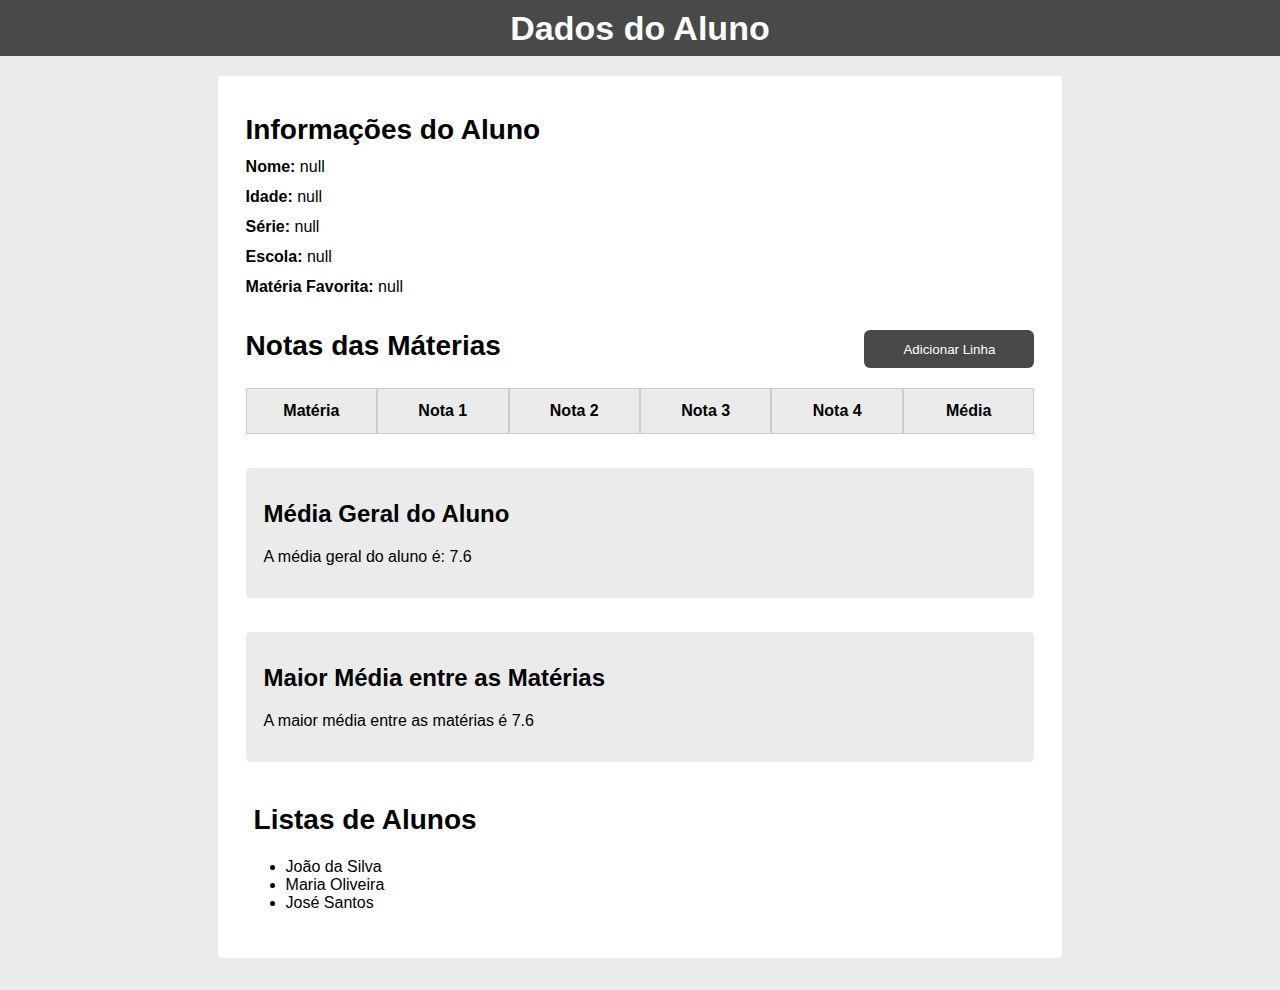
==== perguntas.html @ b6198b25 "Adicionando arquivos ao repo" ====
<!DOCTYPE html>
<html lang="pt-br">
<head>
    <meta charset="UTF-8">
    <meta name="viewport" content="width=device-width, initial-scale=1.0">
    <title>Continuação do Mini Projeto</title>
    <link rel="stylesheet" href="./css/styles.css"/>
</head>
<body>
    <div class="container">
        <header>
            <h2>Dados do Aluno</h2>
        </header>

        <main>
            <section class="info-aluno">
                <h2>Informações do Aluno</h2>

                <p id="nome">
                    <strong>Nome: </strong>João da Silva
                </p>

                <p id="idade">
                    <strong>Idade: </strong>16 anos
                </p>

                <p id="serie">
                    <strong>Série: </strong>2º ano do Ensino Médio
                </p>

                <p id="escola">
                    <strong>Escola: </strong>Escola Estadual Professor José
                </p>

                <p id="materiaFavorita">
                    <strong>Máteria Favorita: </strong>Matemática
                </p>
            </section>

            <section class="notas">
                <div class="box-notas-linhas">
                    <h2>Notas das Máterias</h2>
                    <button onclick="novaLinha()">Adicionar Linha</button>
                </div>

                <table>
                    <thead>
                        <th>Matéria</th>
                        <th>Nota 1</th>
                        <th>Nota 2</th>
                        <th>Nota 3</th>
                        <th>Nota 4</th>
                        <th>Média</th>
                      </tr>
                    </thead>
            
                    <tbody>
                        <!-- <tr>
                            <td>Física</td>
                            <td>10</td>
                            <td>10</td>
                            <td>10</td>
                            <td>10</td>
                            <td id="mediaMateria">10</td>
                        </tr> -->
                    </tbody>
                </table>
            </section>

            <section class="box-media-geral">
                <h2>Média Geral do Aluno</h2>
                <p>A média geral do aluno é: <span id="media-geral">7.6</span></p>
            </section>

            <section class="box-maior-media">
                <h2>Maior Média entre as Matérias</h2>
                <p>A maior média entre as matérias é <span id="maior-media">7.6</span></p>
            </section>

            <section class="box-lista-alunos">
                <h2>Listas de Alunos</h2>
                <ul id="lista-alunos">
                    <li>João da Silva</li>
                    <li>Maria Oliveira</li>
                    <li>José Santos</li>
                </ul>
            </section>
        </main>
    </div>

    <script src="main.js"></script>
</body>
</html>
---- css/styles.css ----
* {
    margin: 0;
    padding: 0;
    box-sizing: border-box;
    font-family: Arial, Helvetica, sans-serif;
}

.container {
    min-height: 100vh;
    width: 100%;
    display: flex;
    flex-direction: column;
    align-items: center;
    gap: 20px;
    background-color: rgb(235 235 235);
    /* background-color: rgb(190, 190, 190); */
}

header {
    height: 56px;
    width: 100%;
    display: flex;
    justify-content: center;
    align-items: center;
    background-color: rgb(73 73 73);
    /* background-color: rgb(29, 28, 28); */
}

header h2 {
    font-size: 34px;
    color: white;
}

.box-notas-linhas {
    width: 100%;
    display: flex;
    justify-content: space-between;
}

main {
    height: 70%;
    width: 66%;
    display: flex;
    flex-direction: column;
    gap: 34px;
    background-color: white;
    padding: 38px 28px;
    border-radius: 4px;
    margin-bottom: 32px;
}

.info-aluno {
    display: flex;
    flex-direction: column;
    gap: 12px;
}

section h2 {
    font-size: 28px;
}

.notas {
    display: flex;
    flex-direction: column;
    gap: 20px;
}

.box-media-geral, .box-maior-media {
    width: 100%;
    display: flex;
    flex-direction: column;
    gap: 20px;
    background-color: rgb(235 235 235);
    border-radius: 4px;
    padding: 32px 18px;
}

.box-media-geral h2, .box-maior-media h2 {
    font-size: 24px;
}

.box-lista-alunos {
    width: 100%;
    padding: 8px;
}

.box-lista-alunos ul {
    padding-top: 22px;
    padding-left: 32px;
}

button {
    height: 38px;
    width: 170px;
    background-color: rgb(73 73 73);
    color: white;
    border-radius: 6px;
    border: none;
    transition: 0.3s;
}

button:hover {
    background-color: rgb(31, 29, 29);
    border-radius: 10px;
    transition: 0.3s;
}

button:active {
    background-color: rgb(3, 3, 3);
    transition: none;
}

table {
    width: 100%;
    display: flex;
    flex-flow: column;
}

tr {
    width: 100%;
    display: flex;
    justify-content: space-between;
}

th {
    height: 46px;
    width: 100%;
    font-size: 16px;
    display: flex;
    justify-content: center;
    align-items: center;
    background-color: rgb(235 235 235);
    border: 1px solid rgb(204, 204, 204);
}

tbody {
    width: 100%;
}

td {
    height: 46px;
    width: 100%;
    font-size: 16px;
    display: flex;
    justify-content: center;
    align-items: center;
    background-color: rgb(255, 255, 255);
    border: 1px solid rgb(204, 204, 204);
}

@media (max-width: 560px){
    .box-notas-linhas {
        flex-direction: column;
    }

    button {
        height: 28px;
        width: 120px;    
    }

    th {
        font-size: 12px;
    }
}
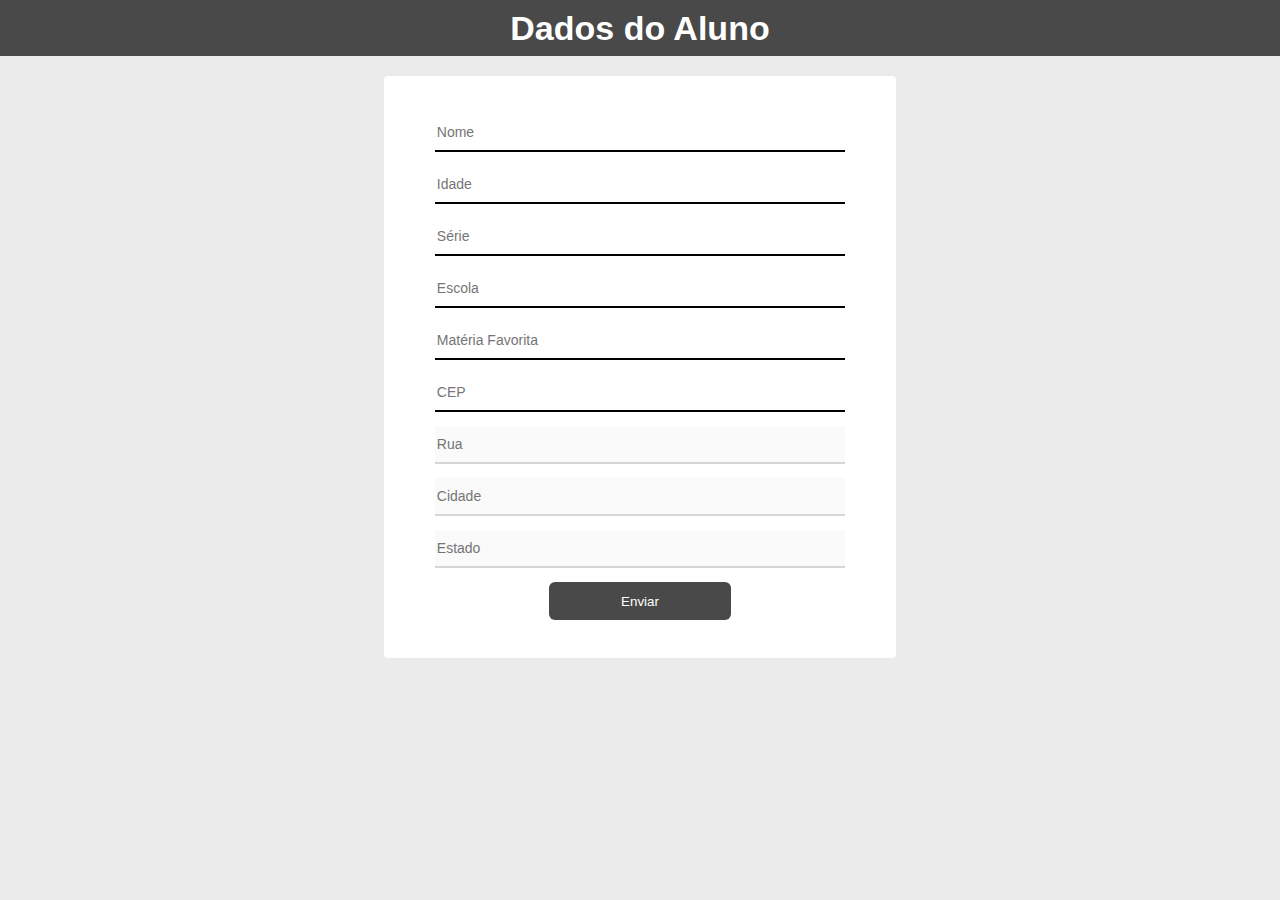
==== commit 95d7df1c: "Resolução dos cards" ====
--- a/perguntas.html
+++ b/perguntas.html
@@ -3,8 +3,8 @@
 <head>
     <meta charset="UTF-8">
     <meta name="viewport" content="width=device-width, initial-scale=1.0">
-    <title>Continuação do Mini Projeto</title>
-    <link rel="stylesheet" href="./css/styles.css"/>
+    <title>Perguntas</title>
+    <link rel="stylesheet" href="./css/stylesPerguntas.css"/>
 </head>
 <body>
     <div class="container">
@@ -13,78 +13,47 @@
         </header>
 
         <main>
-            <section class="info-aluno">
-                <h2>Informações do Aluno</h2>
-
-                <p id="nome">
-                    <strong>Nome: </strong>João da Silva
-                </p>
-
-                <p id="idade">
-                    <strong>Idade: </strong>16 anos
-                </p>
-
-                <p id="serie">
-                    <strong>Série: </strong>2º ano do Ensino Médio
-                </p>
-
-                <p id="escola">
-                    <strong>Escola: </strong>Escola Estadual Professor José
-                </p>
-
-                <p id="materiaFavorita">
-                    <strong>Máteria Favorita: </strong>Matemática
-                </p>
-            </section>
-
-            <section class="notas">
-                <div class="box-notas-linhas">
-                    <h2>Notas das Máterias</h2>
-                    <button onclick="novaLinha()">Adicionar Linha</button>
+            <div class="form">
+                <div class="box-input">
+                    <input type="text" id="nomeDados" placeholder="Nome" required/>
+                </div>
+    
+                <div class="box-input">
+                    <input type="text" id="idadeDados" placeholder="Idade" required/>
+                </div>
+    
+                <div class="box-input">
+                    <input type="text" id="serieDados" placeholder="Série" required/>
+                </div>
+    
+                <div class="box-input">
+                    <input type="text" id="escolaDados" placeholder="Escola" required/>
+                </div>
+    
+                <div class="box-input">
+                    <input type="text" id="materiaDados" placeholder="Matéria Favorita" required/>
+                </div>
+    
+                <div class="box-input">
+                    <input type="text" id="cepDados" placeholder="CEP" required oninput="inserirEnderecoCampo()"/>
+                </div>
+    
+                <div class="box-input">
+                    <input type="text" id="ruaDados" placeholder="Rua" disabled/>
+                </div>
+    
+                <div class="box-input">
+                    <input type="text" id="cidadeDados" placeholder="Cidade" disabled/>
+                </div>
+    
+                <div class="box-input">
+                    <input type="text" id="estadoDados" placeholder="Estado" disabled/>
                 </div>
 
-                <table>
-                    <thead>
-                        <th>Matéria</th>
-                        <th>Nota 1</th>
-                        <th>Nota 2</th>
-                        <th>Nota 3</th>
-                        <th>Nota 4</th>
-                        <th>Média</th>
-                      </tr>
-                    </thead>
-            
-                    <tbody>
-                        <!-- <tr>
-                            <td>Física</td>
-                            <td>10</td>
-                            <td>10</td>
-                            <td>10</td>
-                            <td>10</td>
-                            <td id="mediaMateria">10</td>
-                        </tr> -->
-                    </tbody>
-                </table>
-            </section>
-
-            <section class="box-media-geral">
-                <h2>Média Geral do Aluno</h2>
-                <p>A média geral do aluno é: <span id="media-geral">7.6</span></p>
-            </section>
-
-            <section class="box-maior-media">
-                <h2>Maior Média entre as Matérias</h2>
-                <p>A maior média entre as matérias é <span id="maior-media">7.6</span></p>
-            </section>
-
-            <section class="box-lista-alunos">
-                <h2>Listas de Alunos</h2>
-                <ul id="lista-alunos">
-                    <li>João da Silva</li>
-                    <li>Maria Oliveira</li>
-                    <li>José Santos</li>
-                </ul>
-            </section>
+                <div class="box-input">
+                    <button onclick="pegarDadosAluno()">Enviar</button>
+                </div>
+            </div>
         </main>
     </div>
 
--- a/css/stylesPerguntas.css
+++ b/css/stylesPerguntas.css
@@ -0,0 +1,109 @@
+* {
+    margin: 0;
+    padding: 0;
+    box-sizing: border-box;
+    font-family: Arial, Helvetica, sans-serif;
+}
+
+.container {
+    min-height: 100vh;
+    width: 100%;
+    display: flex;
+    flex-direction: column;
+    align-items: center;
+    gap: 20px;
+    background-color: rgb(235 235 235);
+    /* background-color: rgb(190, 190, 190); */
+}
+
+header {
+    height: 56px;
+    width: 100%;
+    display: flex;
+    justify-content: center;
+    align-items: center;
+    background-color: rgb(73 73 73);
+    /* background-color: rgb(29, 28, 28); */
+}
+
+header h2 {
+    font-size: 34px;
+    color: white;
+}
+
+main {
+    width: 100%;
+    display: flex;
+    align-items: center;
+    justify-content: center;
+}
+
+.form {
+    height: 70%;
+    width: 40%;
+    display: flex;
+    flex-direction: column;
+    align-items: center;
+    gap: 14px;
+    background-color: white;
+    padding: 38px 28px;
+    border-radius: 4px;
+    margin-bottom: 32px;
+}
+
+.box-input {
+    width: 100%;
+    display: flex;
+    flex-direction: column;
+    align-items: center;
+}
+
+input {
+    height: 38px;
+    width: 90%;
+    font-size: 14px;
+    border: none;
+    border-bottom: 2px solid black;
+    outline: none;
+    padding: 2px;
+    transition: 0.3s;
+}
+
+input:hover {
+    padding: 2px 2px 2px 6px;
+    border-bottom: 2px solid rgb(124, 124, 124);
+    transition: 0.3s;
+}
+
+input:focus {
+    padding: 2px 2px 2px 6px;
+    border-bottom: 2px solid rgb(124, 124, 124);
+    transition: 0.3s;
+}
+
+input:disabled{
+    padding: 2px;
+    border-bottom: 2px solid rgb(214, 214, 214);
+    transition: 0.3s;
+}
+
+button {
+    height: 38px;
+    width: 40%;
+    background-color: rgb(73 73 73);
+    color: white;
+    border-radius: 6px;
+    border: none;
+    transition: 0.3s;
+}
+
+button:hover {
+    background-color: rgb(31, 29, 29);
+    border-radius: 10px;
+    transition: 0.3s;
+}
+
+button:active {
+    background-color: rgb(3, 3, 3);
+    transition: none;
+}